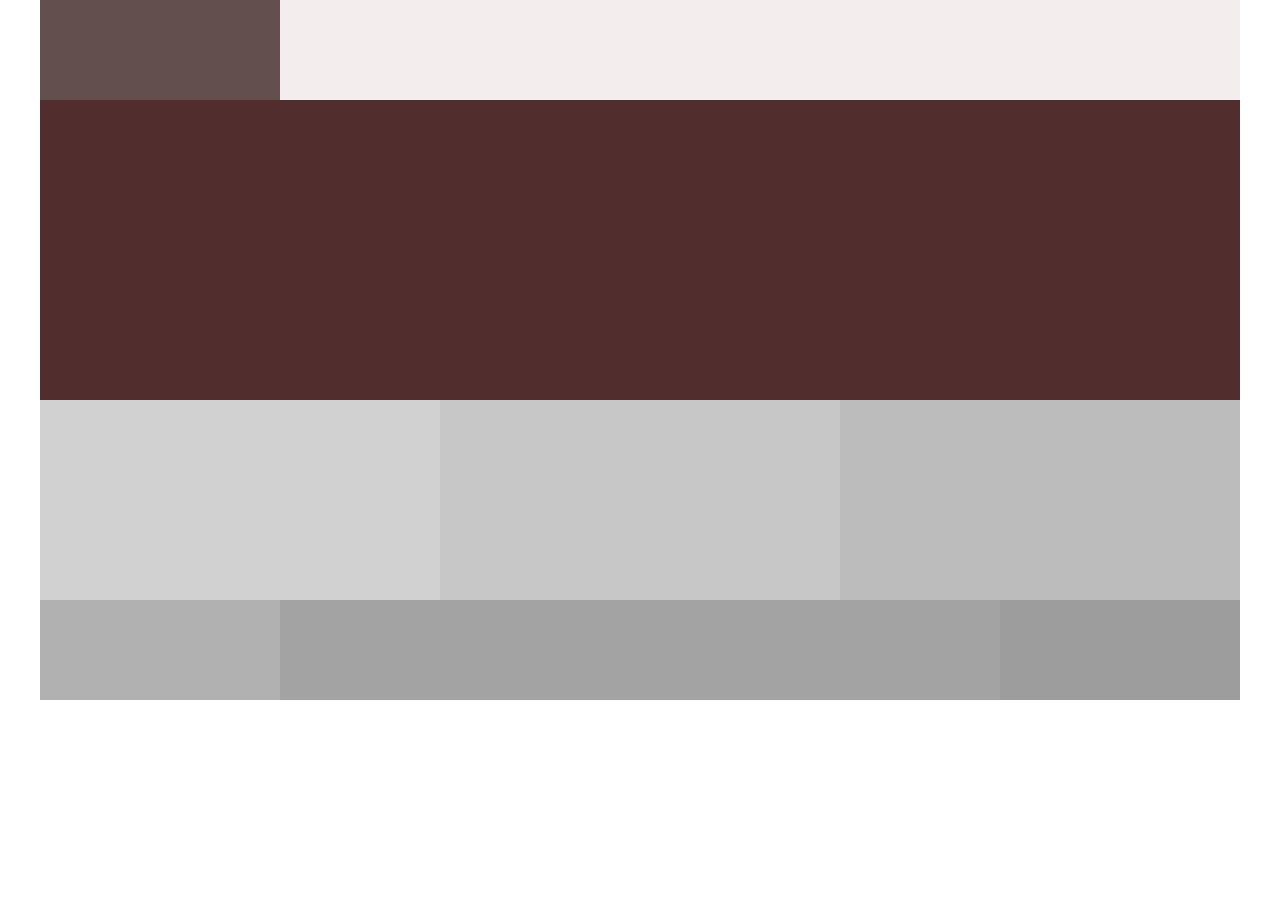
==== 1.html @ b0ab751f "Add files via upload" ====
<!DOCTYPE html>
<html lang="ko">
<head>
    <meta charset="UTF-8">
    <meta name="viewport" content="width=device-width, initial-scale=1.0">
    <title>웹디자인개발기능사 레이아웃</title>
    <style>
        *{
            margin: 0;
            padding: 0;
        }
        #wrap{
            width: 1200px;
            margin: 0 auto;
        }
        #header{
            width: 1200px;
           display: flex;
         
        }
        #header .logo{
            width: 20%;
            height: 100px;
            background-color: #644f4f;
        }
        #header .nav{
            width: 80%;
            height: 100px;
            background-color: #f3eded;
        }

        
        #slider{
            width: 1200px;
            height: 300px;
            background-color: #522d2d;
        }
        #contents{
            width: 1200px;
            height: 200px;
            display: flex;
        }
        #contents .contents1{
            width: 33.3333%;
            height: 200px;
            background-color: #d1d1d1;
        }
        #contents .contents2{
            width: 33.3333%;
            height: 200px;
            background-color: #c7c7c7;
        }
        #contents .contents3{
            width: 33.3333%;
            height: 200px;
            background-color: #bcbcbc;
        }
        #footer{
            width: 1200px;
            height: 100px;
            display: flex;
        }
        #footer .footer1{
            width: 20%;
            height: 100px;
            background-color: #b1b1b1;
        }
        #footer .footer2{
            width: 60%;
            height: 100px;
            background-color: #a3a3a3;
        }
        #footer .footer3{
            width: 20%;
            height: 100px;
            background-color: #9d9d9d;
           
        }
    </style>
</head> 
<body>
    <div id="wrap">
        <div id="header">
            <div class="logo"></div>
            <div class="nav"></div>
        </div>
        <!-- //header-->
        <div id="slider"></div>
        <!-- //slider-->
        <div id="contents">
            <div class="contents1"></div>
            <div class="contents2"></div>
            <div class="contents3"></div>
        </div>
        <!-- //contents-->

        <div id="footer">
            <div class="footer1"></div>
            <div class="footer2"></div>
            <div class="footer3"></div>
        </div>
        
    </div>
</body>
</html>
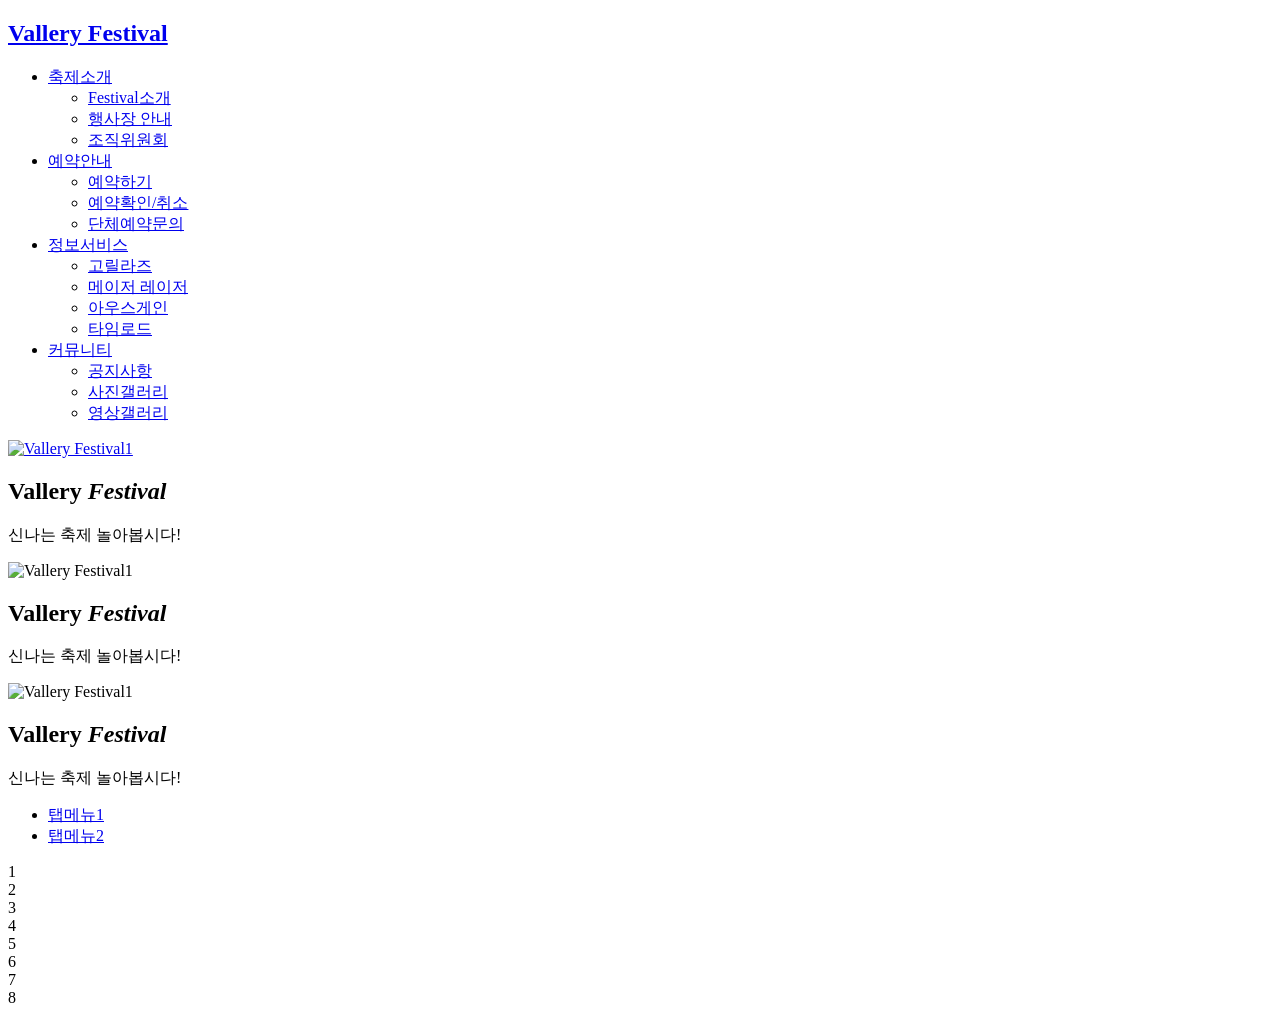
==== commit a8f99a32: "Add files via upload" ====
--- a/1.html
+++ b/1.html
@@ -2,104 +2,121 @@
 <html lang="ko">
 <head>
     <meta charset="UTF-8">
+    <meta http-equiv="X-UA-Compatible" content="IE=edge">
     <meta name="viewport" content="width=device-width, initial-scale=1.0">
-    <title>웹디자인개발기능사 레이아웃</title>
-    <style>
-        *{
-            margin: 0;
-            padding: 0;
-        }
-        #wrap{
-            width: 1200px;
-            margin: 0 auto;
-        }
-        #header{
-            width: 1200px;
-           display: flex;
-         
-        }
-        #header .logo{
-            width: 20%;
-            height: 100px;
-            background-color: #644f4f;
-        }
-        #header .nav{
-            width: 80%;
-            height: 100px;
-            background-color: #f3eded;
-        }
+    <title>Vallery Festival</title>
 
-        
-        #slider{
-            width: 1200px;
-            height: 300px;
-            background-color: #522d2d;
-        }
-        #contents{
-            width: 1200px;
-            height: 200px;
-            display: flex;
-        }
-        #contents .contents1{
-            width: 33.3333%;
-            height: 200px;
-            background-color: #d1d1d1;
-        }
-        #contents .contents2{
-            width: 33.3333%;
-            height: 200px;
-            background-color: #c7c7c7;
-        }
-        #contents .contents3{
-            width: 33.3333%;
-            height: 200px;
-            background-color: #bcbcbc;
-        }
-        #footer{
-            width: 1200px;
-            height: 100px;
-            display: flex;
-        }
-        #footer .footer1{
-            width: 20%;
-            height: 100px;
-            background-color: #b1b1b1;
-        }
-        #footer .footer2{
-            width: 60%;
-            height: 100px;
-            background-color: #a3a3a3;
-        }
-        #footer .footer3{
-            width: 20%;
-            height: 100px;
-            background-color: #9d9d9d;
-           
-        }
-    </style>
-</head> 
+    <!-- css -->
+    <link rel="stylesheet" href="css/style.css">
+
+    <!-- script -->
+    <script src="script/jquery.min.js"></script>
+    <script src="script/script.js"></script>
+</head>
 <body>
-    <div id="wrap">
-        <div id="header">
-            <div class="logo"></div>
-            <div class="nav"></div>
+      <div id="wrap">
+        <aside id="aside">
+    <h1 class="logo">
+        <a href="#">Vallery Festival</a>
+    </h1>
+    <nav class="nav">
+        <ul>
+            <li><a href="#">축제소개</a>
+                <ul class="submenu">
+                    <li><a href="#">Festival소개</a></li>
+                    <li><a href="#">행사장 안내</a></li>
+                    <li><a href="#">조직위원회</a></li>
+                </ul>
+            </li>
+            <li><a href="#">예약안내</a>
+                <ul class="submenu">
+                    <li><a href="#">예약하기</a></li>
+                    <li><a href="#">예약확인/취소</a></li>
+                    <li><a href="#">단체예약문의</a></li>
+                </ul>
+            </li>
+            <li><a href="#">정보서비스</a>
+                <ul class="submenu">
+                    <li><a href="#">고릴라즈</a></li>
+                    <li><a href="#">메이저 레이저</a></li>
+                    <li><a href="#">아우스게인</a></li>
+                    <li><a href="#">타임로드</a></li>
+                </ul>
+            </li>
+            <li><a href="#">커뮤니티</a>
+                <ul class="submenu">
+                    <li><a href="#">공지사항</a></li>
+                    <li><a href="#">사진갤러리</a></li>
+                    <li><a href="#">영상갤러리</a></li>
+                </ul>
+            </li>
+        </ul>
+    </nav>
+</aside>
+<!-- //aside -->
+        <!-- //asdile -->
+ 
+        <main id="main">
+            <article id="slider">
+                 <div class="sliderWrap">
+                    <div class="slider s1">
+                        <a href="#"><img src="images/slider01.jpg" alt="Vallery Festival1"></a>
+                        <div class="text">
+                            <h2>Vallery <em>Festival</em></h2>
+                            <p>신나는 축제 놀아봅시다!</p>
+                    </div>
         </div>
-        <!-- //header-->
-        <div id="slider"></div>
-        <!-- //slider-->
-        <div id="contents">
-            <div class="contents1"></div>
-            <div class="contents2"></div>
-            <div class="contents3"></div>
+        <div class="slider s2">
+            <img src="images/slider02.jpg" alt="Vallery Festival1">
+            <div class="text">
+                <h2>Vallery <em>Festival</em></h2>
+                <p>신나는 축제 놀아봅시다!</p>
+            </div>
         </div>
-        <!-- //contents-->
+        <div class="slider s3">
+            <img src="images/slider03.jpg" alt="Vallery Festival1">
+            <div class="text">
+                <h2>Vallery <em>Festival</em></h2>
+                <p>신나는 축제 놀아봅시다!</p>
+            </div>
+        </div>
+    </div>
+</article>
 
-        <div id="footer">
-            <div class="footer1"></div>
-            <div class="footer2"></div>
-            <div class="footer3"></div>
-        </div>
-        
+            <!-- //slider -->
+
+            <section id="contents">
+                <article class="notice">
+                    <div class="tab-menu">
+                        <div class="tab-btn">
+                            <ul>
+                                <li class="active"><a href="#">탭메뉴1</a></li>
+                                <li><a href="#">탭메뉴2</a></li>
+                            </ul>
+                        </div>
+                        <div class="tab-cont">
+                            <div>
+                                1<br>2<br>3<br>4
+                            </div>
+                            <div>
+                                5<br>6<br>7<br>8
+                            </div>
+                        </div>
+                    </div>
+                </article>
+                <article class="gallery"></article>
+                <article class="banner"></article>
+            </section>
+            <!-- //contents -->
+
+            <footer id="footer">
+                <div class="footer1"></div>
+                <div class="footer2"></div>
+                <div class="footer3"></div>
+            </footer>
+            <!-- //footer -->
+        </main>
+        <!-- //main -->
     </div>
 </body>
-</html>+</html>
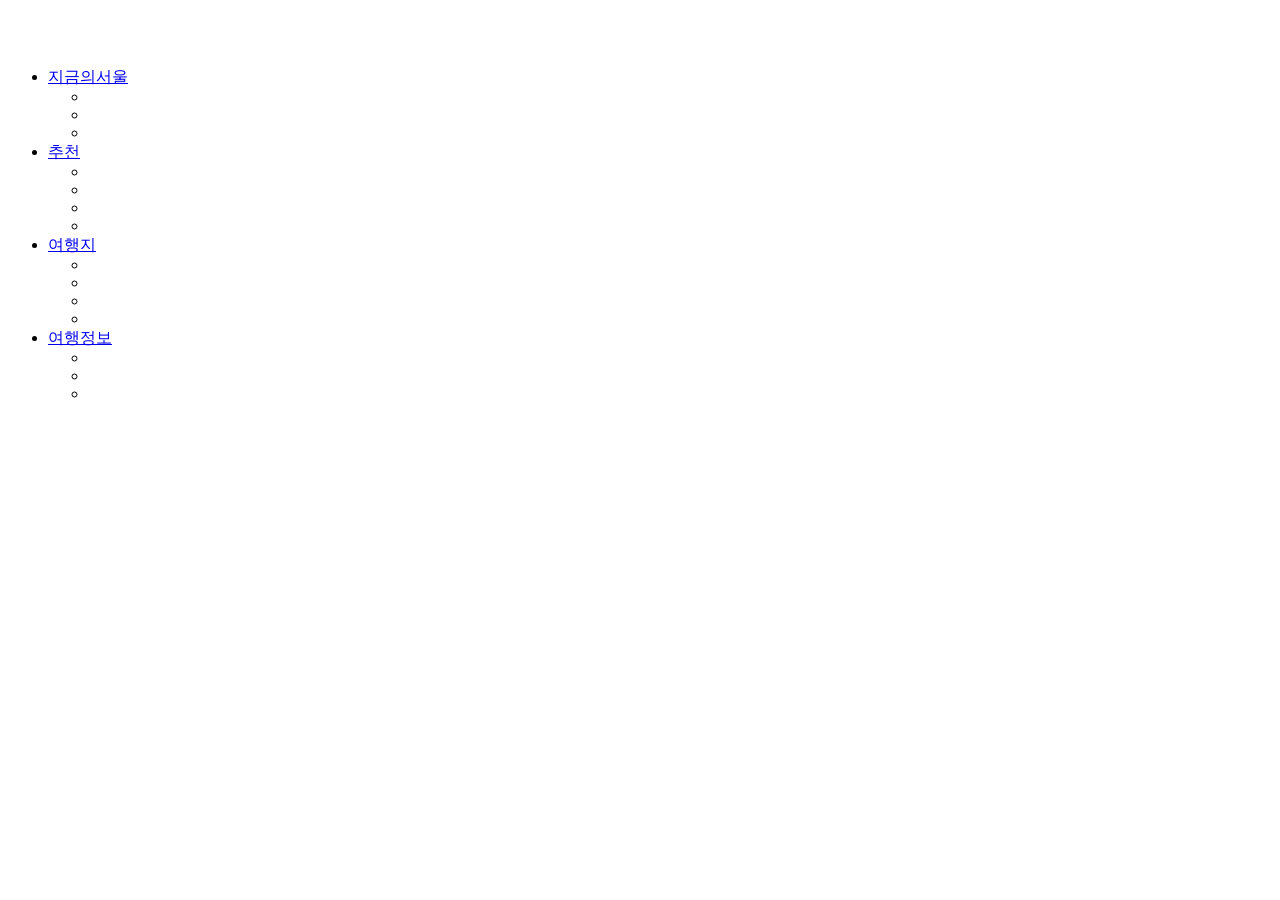
==== commit d2b46df2: "Add files via upload" ====
--- a/1.html
+++ b/1.html
@@ -2,121 +2,76 @@
 <html lang="ko">
 <head>
     <meta charset="UTF-8">
-    <meta http-equiv="X-UA-Compatible" content="IE=edge">
     <meta name="viewport" content="width=device-width, initial-scale=1.0">
-    <title>Vallery Festival</title>
-
-    <!-- css -->
-    <link rel="stylesheet" href="css/style.css">
-
-    <!-- script -->
+    <title>서울구석구석</title>
+    <link rel="stylesheet" href="css/stylesheet.css">
     <script src="script/jquery.min.js"></script>
     <script src="script/script.js"></script>
 </head>
+
 <body>
-      <div id="wrap">
+    <div id="wrap">
         <aside id="aside">
-    <h1 class="logo">
-        <a href="#">Vallery Festival</a>
-    </h1>
-    <nav class="nav">
-        <ul>
-            <li><a href="#">축제소개</a>
-                <ul class="submenu">
-                    <li><a href="#">Festival소개</a></li>
-                    <li><a href="#">행사장 안내</a></li>
-                    <li><a href="#">조직위원회</a></li>
+            <h1 class="logo">
+                <img src="images/" alt="">
+            </h1>
+            <nav class="nav">
+                <ul>
+                    <li>
+                        <a href="#">지금의서울</a>
+                        <ul>
+                            <li><a href="이벤트"></a></li>
+                            <li><a href="축제&행사"></a></li>
+                            <li><a href="전시"></a></li>
+                        </ul>
+                    </li>
+                    <li>
+                        <a href="#">추천</a>
+                        <ul>
+                            <li><a href="에디터 추천"></a></li>
+                            <li><a href="테마코스"></a></li>
+                            <li><a href="도보해설관광"></a></li>
+                            <li><a href="한류관광"></a></li>
+                        </ul>
+                    </li>
+                    <li>
+                        <a href="#">여행지</a>
+                        <ul>
+                            <li><a href="명소"></a></li>
+                            <li><a href="엔터네인먼트"></a></li>
+                            <li><a href="음식"></a></li>
+                            <li><a href="게스트하우스"></a></li>
+                        </ul>
+                    </li>
+                    <li>
+                        <a href="#">여행정보</a>
+                        <ul>
+                            <li><a href="가이드북&지도"></a></li>
+                            <li><a href="시티투어버스"></a></li>
+                            <li><a href="날씨"></a></li>
+                        </ul>
+                    </li>
                 </ul>
-            </li>
-            <li><a href="#">예약안내</a>
-                <ul class="submenu">
-                    <li><a href="#">예약하기</a></li>
-                    <li><a href="#">예약확인/취소</a></li>
-                    <li><a href="#">단체예약문의</a></li>
-                </ul>
-            </li>
-            <li><a href="#">정보서비스</a>
-                <ul class="submenu">
-                    <li><a href="#">고릴라즈</a></li>
-                    <li><a href="#">메이저 레이저</a></li>
-                    <li><a href="#">아우스게인</a></li>
-                    <li><a href="#">타임로드</a></li>
-                </ul>
-            </li>
-            <li><a href="#">커뮤니티</a>
-                <ul class="submenu">
-                    <li><a href="#">공지사항</a></li>
-                    <li><a href="#">사진갤러리</a></li>
-                    <li><a href="#">영상갤러리</a></li>
-                </ul>
-            </li>
-        </ul>
-    </nav>
-</aside>
-<!-- //aside -->
-        <!-- //asdile -->
- 
+            </nav>
+        </aside>
         <main id="main">
             <article id="slider">
-                 <div class="sliderWrap">
-                    <div class="slider s1">
-                        <a href="#"><img src="images/slider01.jpg" alt="Vallery Festival1"></a>
-                        <div class="text">
-                            <h2>Vallery <em>Festival</em></h2>
-                            <p>신나는 축제 놀아봅시다!</p>
-                    </div>
-        </div>
-        <div class="slider s2">
-            <img src="images/slider02.jpg" alt="Vallery Festival1">
-            <div class="text">
-                <h2>Vallery <em>Festival</em></h2>
-                <p>신나는 축제 놀아봅시다!</p>
-            </div>
-        </div>
-        <div class="slider s3">
-            <img src="images/slider03.jpg" alt="Vallery Festival1">
-            <div class="text">
-                <h2>Vallery <em>Festival</em></h2>
-                <p>신나는 축제 놀아봅시다!</p>
-            </div>
-        </div>
-    </div>
-</article>
+                <div class="image"></div>
+                <div class="banner"></div>
+            </article>
+            <section id="contents">
+                <div class="notice"></div>
+                <div class="gallery"></div>
+            </section>
+           
 
-            <!-- //slider -->
-
-            <section id="contents">
-                <article class="notice">
-                    <div class="tab-menu">
-                        <div class="tab-btn">
-                            <ul>
-                                <li class="active"><a href="#">탭메뉴1</a></li>
-                                <li><a href="#">탭메뉴2</a></li>
-                            </ul>
-                        </div>
-                        <div class="tab-cont">
-                            <div>
-                                1<br>2<br>3<br>4
-                            </div>
-                            <div>
-                                5<br>6<br>7<br>8
-                            </div>
-                        </div>
-                    </div>
-                </article>
-                <article class="gallery"></article>
-                <article class="banner"></article>
-            </section>
-            <!-- //contents -->
-
-            <footer id="footer">
-                <div class="footer1"></div>
-                <div class="footer2"></div>
-                <div class="footer3"></div>
-            </footer>
-            <!-- //footer -->
         </main>
-        <!-- //main -->
+         <footer id="footer">
+            <div class="footer1"></div>
+            <div class="footer2"></div>
+            <div class="footer3"></div>
+          
+         </footer>
     </div>
 </body>
-</html>
+</html>
